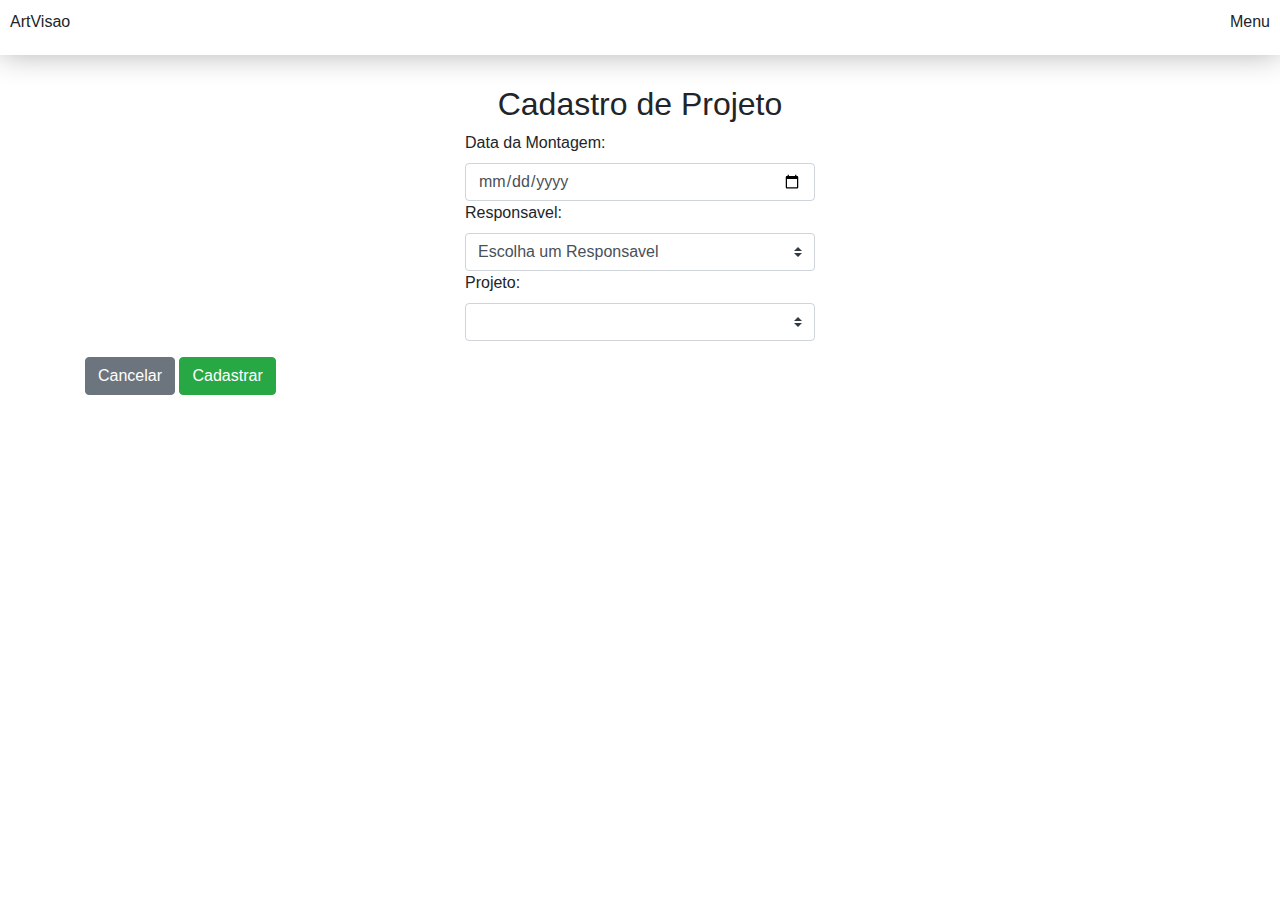
==== cadastro_m.html @ 17d78b80 "Cadastros concluidos" ====
<!DOCTYPE html>
<html lang="pt-br">
<head>
    <meta charset="UTF-8">
    <meta name="viewport" content="width=device-width, initial-scale=1.0">
    <link rel="stylesheet" href="./lib/bootstrap.min.css">
    <link rel="stylesheet" href="./css/base.css">
    <title>Cadastro Projeto</title>
</head>
<body>
    <nav>
        <span>ArtVisao</span>
        <span>Menu</span>
    </nav>
    <main class="container">
        <h2>Cadastro de Projeto</h2> 
        <form id="cadastro" class="form-group">
            <label for="mountingDate">Data da Montagem:</label>
            <input type="date" id="mountingDate" class="form-control">
            <label for="select">Responsavel:</label>
            <select class="custom-select" id="select" name="select">
            </select>
            <label for="selectproj">Projeto:</label>
            <select class="custom-select" aria-label="Default select example" id="selectproj" name="selectproj">
            </select>
        </form>
        <button type="reset" class="btn btn-secondary" id="cancelar">Cancelar</button>
        <button type="submit" class="btn btn-success" id="enviar" form="cadastro">Cadastrar</button>
    </main>

    <div id="alert" class="alert" style="display:none;"></div>


    <script>
        const options = document.getElementById('select');
        options.innerHTML = '<option id="name" style="max-width: 350px;" value="" disabled selected>Escolha um Responsavel</option>';
        fetch('https://artvisao.joaovitordev.com.br/api/user')
        .then((resposta) => resposta.json())
        .then((json) => {
            console.log(json);

            json.forEach(user => {
                let option = document.createElement('option');
                option.value = user.id;
                option.innerHTML = user.name;
                options.append(option);
            });
        });

        const optionsp = document.getElementById('selectproj');
        options.innerHTML = '<option id="description" value="" disabled selected>Escolha um Responsavel</option>';
        fetch('https://artvisao.joaovitordev.com.br/api/project')
        .then((resposta) => resposta.json())
        .then((json) => {
            console.log(json);

            json.forEach(peoject => {
                let option = document.createElement('option');
                option.value = peoject.id;
                option.innerHTML = peoject.description;
                optionsp.append(option);
            });
        });

        const form = document.getElementById('cadastro');
        const alertDiv = document.getElementById('alert');

        form.addEventListener('submit', async function (event) {
            event.preventDefault(); // Impede o envio padrão do formulário

            const mountingDate = document.getElementById('mountingDate').value;
            const userId = document.getElementById('select').value;      
            const projectId = document.getElementById('selectproj').value;
            console.log(JSON.parse(JSON.stringify({mountingDate: mountingDate, userId: userId, projectId: projectId})));
            
            const confirma = await fetch('https://artvisao.joaovitordev.com.br/api/mounting', {
                    method: 'POST',
                    headers: {
                        'Content-Type': 'application/json'
                    },
                    body: JSON.stringify({mountingDate: mountingDate, userId: userId, projectId: projectId})
                })
            .then((cadastro) => {
                if (cadastro.status === 201 || cadastro.status === '201'){
                    console.log('Montagem Cadastrada');
                    alert('Montagem Cadastrado');
                } else if (cadastro.headers.status === 400 || cadastro.headers.status === '400') {
                    console.log('Bad Request');
                    alert('Bad Request');
                } else if (cadastro.headers.status === 404 || cadastro.headers.status === '404') {
                    console.log('Nao tem nada com esse  nome aqui');
                    alert('Nao tem nada com esse  nome aqui');
                } else {
                    console.log('Erro desconhecido');
                    alert('Erro desconhecido');
                }
            });
        });

        document.getElementById('cancelar').addEventListener('click', function () {
            document.getElementById('cadastro').reset();
        });
    </script>



<script src="./lib/jquery-3.7.1.min.js"></script>
<script src="./lib/bootstrap.bundle.min.js"></script>
</body>
</html>
---- css/base.css ----
body {
    height: 100%;
    width: 100%;
    max-width: 100%;
    display: flex;
    flex-direction: column;
}
nav {
    height: 55px;
    width: 100%;
    display: flex;
    flex-direction: row;
    justify-content: space-between;
    padding: 10px;
    box-shadow: 0px 0px 30px 0px rgba(0, 0, 0, 0.3);
}
main {
    margin-top: 30px;
    width: 350px;
    justify-content: center;
    justify-items: center;
}
form {
    width: 350px;
}
option {
    width: 350px;
    white-space: normal;
    text-overflow: ellipsis;
    overflow: hidden;
}
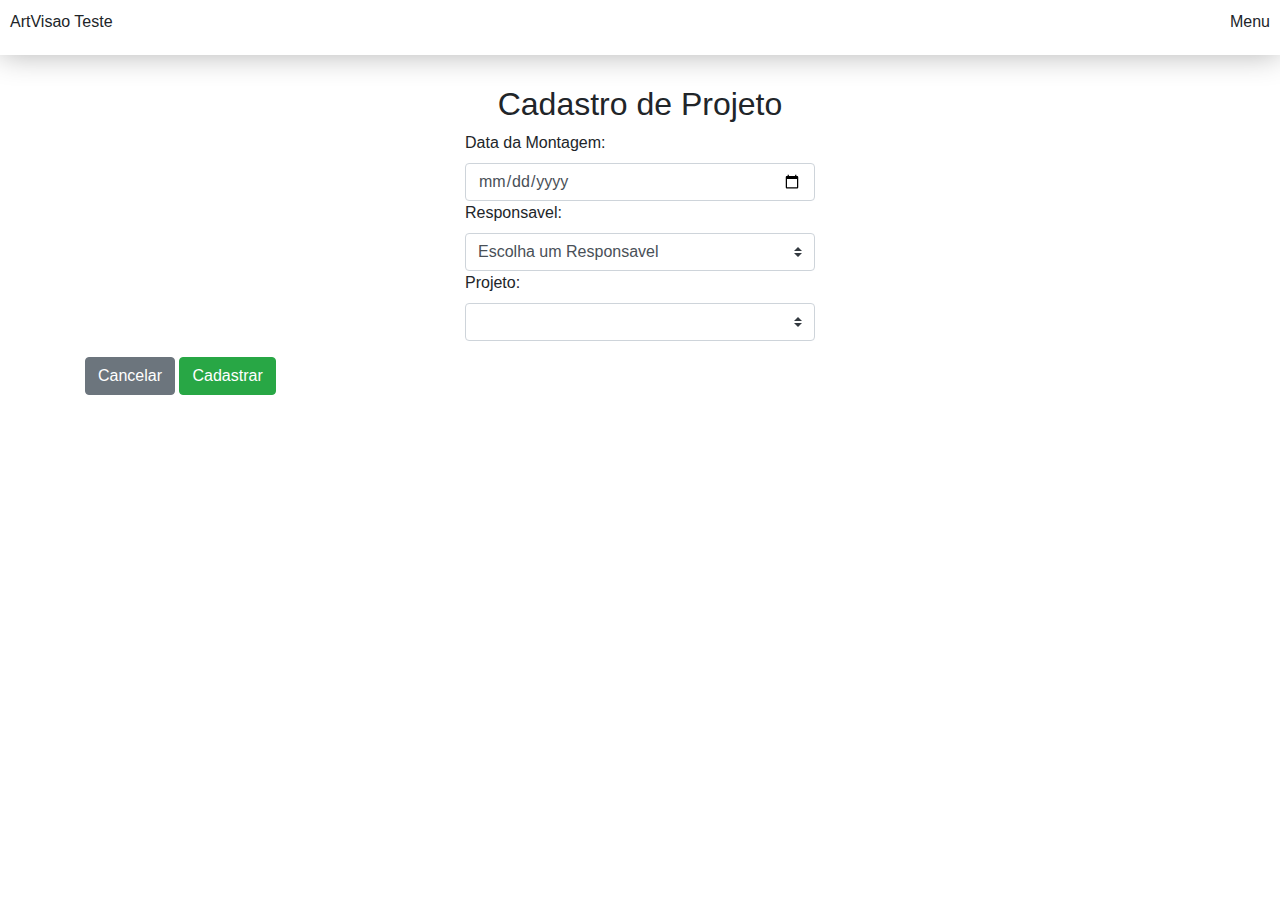
==== commit edc667a7: "Mensagem de teste" ====
--- a/cadastro_m.html
+++ b/cadastro_m.html
@@ -9,7 +9,7 @@
 </head>
 <body>
     <nav>
-        <span>ArtVisao</span>
+        <span>ArtVisao Teste</span>
         <span>Menu</span>
     </nav>
     <main class="container">
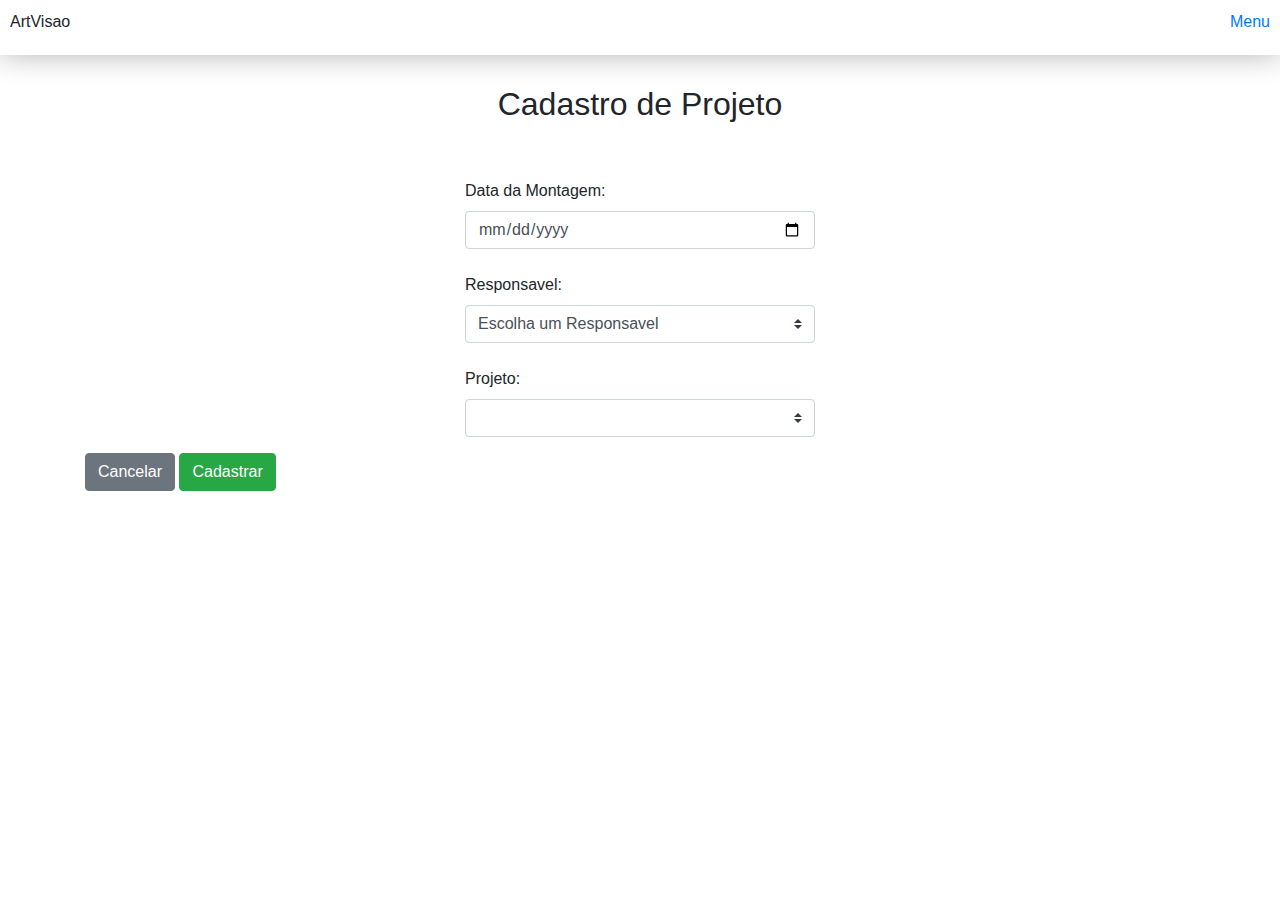
==== commit cb1240d3: "Protótipo de tabela" ====
--- a/cadastro_m.html
+++ b/cadastro_m.html
@@ -9,17 +9,18 @@
 </head>
 <body>
     <nav>
-        <span>ArtVisao Teste</span>
-        <span>Menu</span>
+        <span>ArtVisao</span>   
+        <a href="index.html"> <span>Menu</span> </a>
     </nav>
     <main class="container">
         <h2>Cadastro de Projeto</h2> 
         <form id="cadastro" class="form-group">
+            <br> <br>
             <label for="mountingDate">Data da Montagem:</label>
-            <input type="date" id="mountingDate" class="form-control">
+            <input type="date" id="mountingDate" class="form-control"> <br>
             <label for="select">Responsavel:</label>
-            <select class="custom-select" id="select" name="select">
-            </select>
+            <select class="custom-select" id="select" name="select"> 
+            </select> <br> <br>
             <label for="selectproj">Projeto:</label>
             <select class="custom-select" aria-label="Default select example" id="selectproj" name="selectproj">
             </select>
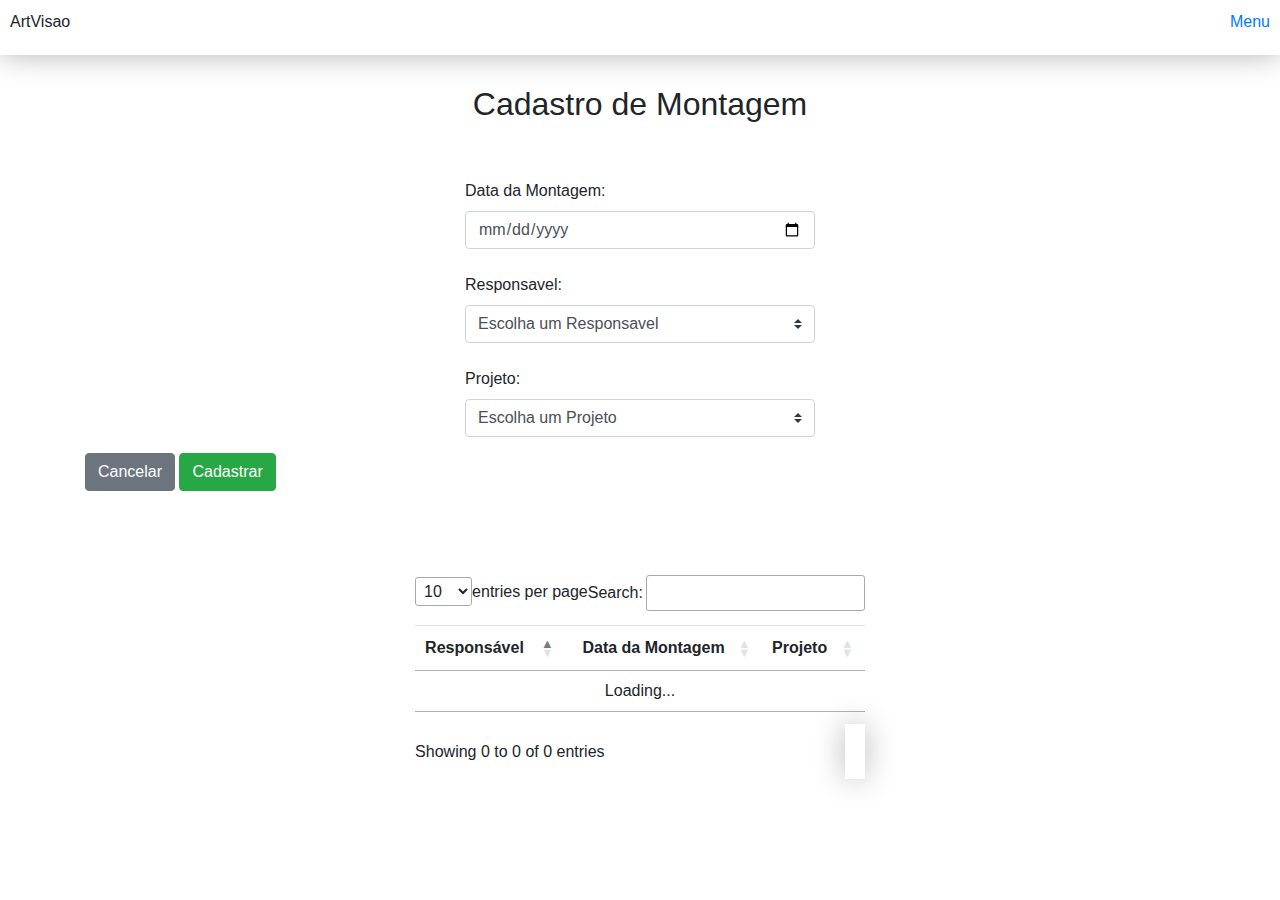
==== commit 6a8b55af: "Telas de pesquisa concluídas. Testes de cadastros funcionais." ====
--- a/cadastro_m.html
+++ b/cadastro_m.html
@@ -5,6 +5,7 @@
     <meta name="viewport" content="width=device-width, initial-scale=1.0">
     <link rel="stylesheet" href="./lib/bootstrap.min.css">
     <link rel="stylesheet" href="./css/base.css">
+    <link rel="stylesheet" href="./lib/dataTable.min.css">
     <title>Cadastro Projeto</title>
 </head>
 <body>
@@ -13,13 +14,13 @@
         <a href="index.html"> <span>Menu</span> </a>
     </nav>
     <main class="container">
-        <h2>Cadastro de Projeto</h2> 
+        <h2>Cadastro de Montagem</h2> 
         <form id="cadastro" class="form-group">
             <br> <br>
             <label for="mountingDate">Data da Montagem:</label>
             <input type="date" id="mountingDate" class="form-control"> <br>
             <label for="select">Responsavel:</label>
-            <select class="custom-select" id="select" name="select"> 
+            <select class="custom-select" id="responsible" name="responsible"> 
             </select> <br> <br>
             <label for="selectproj">Projeto:</label>
             <select class="custom-select" aria-label="Default select example" id="selectproj" name="selectproj">
@@ -27,13 +28,31 @@
         </form>
         <button type="reset" class="btn btn-secondary" id="cancelar">Cancelar</button>
         <button type="submit" class="btn btn-success" id="enviar" form="cadastro">Cadastrar</button>
+        <br> <br> <br> <br>
+        <div>
+            <table id="tabelaMontagem" class="table">
+                <thead>
+                    <tr>
+                        <th>Responsável</th>
+                        <th style="text-align: center;">Data da Montagem</th>
+                        <th><div>Projeto</div></th>
+                    </tr>
+                </thead>
+                <tbody></tbody>
+            </table>
+        </div>
+        <br> <br>
     </main>
 
     <div id="alert" class="alert" style="display:none;"></div>
 
 
+    <script src="./lib/jquery-3.7.1.min.js"></script>
+    <script src="./lib/bootstrap.bundle.min.js"></script>
+    <script src="./lib/dataTable.min.js"></script>
+
     <script>
-        const options = document.getElementById('select');
+        const options = document.getElementById('responsible');
         options.innerHTML = '<option id="name" style="max-width: 350px;" value="" disabled selected>Escolha um Responsavel</option>';
         fetch('https://artvisao.joaovitordev.com.br/api/user')
         .then((resposta) => resposta.json())
@@ -49,16 +68,17 @@
         });
 
         const optionsp = document.getElementById('selectproj');
-        options.innerHTML = '<option id="description" value="" disabled selected>Escolha um Responsavel</option>';
+        optionsp.innerHTML = '<option id="project.name" style="max-width: 350px;" value="" disabled selected>Escolha um Projeto</option>';
         fetch('https://artvisao.joaovitordev.com.br/api/project')
         .then((resposta) => resposta.json())
         .then((json) => {
             console.log(json);
+            console.log("teste");
 
             json.forEach(peoject => {
                 let option = document.createElement('option');
                 option.value = peoject.id;
-                option.innerHTML = peoject.description;
+                option.innerHTML = peoject.name;
                 optionsp.append(option);
             });
         });
@@ -101,11 +121,28 @@
         document.getElementById('cancelar').addEventListener('click', function () {
             document.getElementById('cadastro').reset();
         });
+
+        $(document).ready(function () {
+            $('#tabelaMontagem').DataTable({
+                "processing": true,
+                "serverSide": false,
+                "ajax": {
+                    "url": "https://artvisao.joaovitordev.com.br/api/mounting",
+                    "type": "GET",
+                    "dataSrc": ""
+                },
+                "columns": [
+                    { "data": "user.name" }, 
+                    { "data": "mountingDate" }, 
+                    { "data": "project.name" },
+                ]
+            });
+        });
+
     </script>
 
 
 
-<script src="./lib/jquery-3.7.1.min.js"></script>
-<script src="./lib/bootstrap.bundle.min.js"></script>
+
 </body>
 </html>
--- a/lib/dataTable.min.css
+++ b/lib/dataTable.min.css
@@ -0,0 +1 @@
+:root{--dt-row-selected: 13, 110, 253;--dt-row-selected-text: 255, 255, 255;--dt-row-selected-link: 9, 10, 11;--dt-row-stripe: 0, 0, 0;--dt-row-hover: 0, 0, 0;--dt-column-ordering: 0, 0, 0;--dt-html-background: white}:root.dark{--dt-html-background: rgb(33, 37, 41)}table.dataTable td.dt-control{text-align:center;cursor:pointer}table.dataTable td.dt-control:before{display:inline-block;box-sizing:border-box;content:"";border-top:5px solid transparent;border-left:10px solid rgba(0, 0, 0, 0.5);border-bottom:5px solid transparent;border-right:0px solid transparent}table.dataTable tr.dt-hasChild td.dt-control:before{border-top:10px solid rgba(0, 0, 0, 0.5);border-left:5px solid transparent;border-bottom:0px solid transparent;border-right:5px solid transparent}table.dataTable tfoot:empty{display:none}html.dark table.dataTable td.dt-control:before,:root[data-bs-theme=dark] table.dataTable td.dt-control:before,:root[data-theme=dark] table.dataTable td.dt-control:before{border-left-color:rgba(255, 255, 255, 0.5)}html.dark table.dataTable tr.dt-hasChild td.dt-control:before,:root[data-bs-theme=dark] table.dataTable tr.dt-hasChild td.dt-control:before,:root[data-theme=dark] table.dataTable tr.dt-hasChild td.dt-control:before{border-top-color:rgba(255, 255, 255, 0.5);border-left-color:transparent}div.dt-scroll{width:100%}div.dt-scroll-body thead tr,div.dt-scroll-body tfoot tr{height:0}div.dt-scroll-body thead tr th,div.dt-scroll-body thead tr td,div.dt-scroll-body tfoot tr th,div.dt-scroll-body tfoot tr td{height:0 !important;padding-top:0px !important;padding-bottom:0px !important;border-top-width:0px !important;border-bottom-width:0px !important}div.dt-scroll-body thead tr th div.dt-scroll-sizing,div.dt-scroll-body thead tr td div.dt-scroll-sizing,div.dt-scroll-body tfoot tr th div.dt-scroll-sizing,div.dt-scroll-body tfoot tr td div.dt-scroll-sizing{height:0 !important;overflow:hidden !important}table.dataTable thead>tr>th:active,table.dataTable thead>tr>td:active{outline:none}table.dataTable thead>tr>th.dt-orderable-asc span.dt-column-order:before,table.dataTable thead>tr>th.dt-ordering-asc span.dt-column-order:before,table.dataTable thead>tr>td.dt-orderable-asc span.dt-column-order:before,table.dataTable thead>tr>td.dt-ordering-asc span.dt-column-order:before{position:absolute;display:block;bottom:50%;content:"▲";content:"▲"/""}table.dataTable thead>tr>th.dt-orderable-desc span.dt-column-order:after,table.dataTable thead>tr>th.dt-ordering-desc span.dt-column-order:after,table.dataTable thead>tr>td.dt-orderable-desc span.dt-column-order:after,table.dataTable thead>tr>td.dt-ordering-desc span.dt-column-order:after{position:absolute;display:block;top:50%;content:"▼";content:"▼"/""}table.dataTable thead>tr>th.dt-orderable-asc,table.dataTable thead>tr>th.dt-orderable-desc,table.dataTable thead>tr>th.dt-ordering-asc,table.dataTable thead>tr>th.dt-ordering-desc,table.dataTable thead>tr>td.dt-orderable-asc,table.dataTable thead>tr>td.dt-orderable-desc,table.dataTable thead>tr>td.dt-ordering-asc,table.dataTable thead>tr>td.dt-ordering-desc{position:relative;padding-right:30px}table.dataTable thead>tr>th.dt-orderable-asc span.dt-column-order,table.dataTable thead>tr>th.dt-orderable-desc span.dt-column-order,table.dataTable thead>tr>th.dt-ordering-asc span.dt-column-order,table.dataTable thead>tr>th.dt-ordering-desc span.dt-column-order,table.dataTable thead>tr>td.dt-orderable-asc span.dt-column-order,table.dataTable thead>tr>td.dt-orderable-desc span.dt-column-order,table.dataTable thead>tr>td.dt-ordering-asc span.dt-column-order,table.dataTable thead>tr>td.dt-ordering-desc span.dt-column-order{position:absolute;right:12px;top:0;bottom:0;width:12px}table.dataTable thead>tr>th.dt-orderable-asc span.dt-column-order:before,table.dataTable thead>tr>th.dt-orderable-asc span.dt-column-order:after,table.dataTable thead>tr>th.dt-orderable-desc span.dt-column-order:before,table.dataTable thead>tr>th.dt-orderable-desc span.dt-column-order:after,table.dataTable thead>tr>th.dt-ordering-asc span.dt-column-order:before,table.dataTable thead>tr>th.dt-ordering-asc span.dt-column-order:after,table.dataTable thead>tr>th.dt-ordering-desc span.dt-column-order:before,table.dataTable thead>tr>th.dt-ordering-desc span.dt-column-order:after,table.dataTable thead>tr>td.dt-orderable-asc span.dt-column-order:before,table.dataTable thead>tr>td.dt-orderable-asc span.dt-column-order:after,table.dataTable thead>tr>td.dt-orderable-desc span.dt-column-order:before,table.dataTable thead>tr>td.dt-orderable-desc span.dt-column-order:after,table.dataTable thead>tr>td.dt-ordering-asc span.dt-column-order:before,table.dataTable thead>tr>td.dt-ordering-asc span.dt-column-order:after,table.dataTable thead>tr>td.dt-ordering-desc span.dt-column-order:before,table.dataTable thead>tr>td.dt-ordering-desc span.dt-column-order:after{left:0;opacity:.125;line-height:9px;font-size:.8em}table.dataTable thead>tr>th.dt-orderable-asc,table.dataTable thead>tr>th.dt-orderable-desc,table.dataTable thead>tr>td.dt-orderable-asc,table.dataTable thead>tr>td.dt-orderable-desc{cursor:pointer}table.dataTable thead>tr>th.dt-orderable-asc:hover,table.dataTable thead>tr>th.dt-orderable-desc:hover,table.dataTable thead>tr>td.dt-orderable-asc:hover,table.dataTable thead>tr>td.dt-orderable-desc:hover{outline:2px solid rgba(0, 0, 0, 0.05);outline-offset:-2px}table.dataTable thead>tr>th.dt-ordering-asc span.dt-column-order:before,table.dataTable thead>tr>th.dt-ordering-desc span.dt-column-order:after,table.dataTable thead>tr>td.dt-ordering-asc span.dt-column-order:before,table.dataTable thead>tr>td.dt-ordering-desc span.dt-column-order:after{opacity:.6}table.dataTable thead>tr>th.sorting_desc_disabled span.dt-column-order:after,table.dataTable thead>tr>th.sorting_asc_disabled span.dt-column-order:before,table.dataTable thead>tr>td.sorting_desc_disabled span.dt-column-order:after,table.dataTable thead>tr>td.sorting_asc_disabled span.dt-column-order:before{display:none}table.dataTable thead>tr>th:active,table.dataTable thead>tr>td:active{outline:none}div.dt-scroll-body>table.dataTable>thead>tr>th,div.dt-scroll-body>table.dataTable>thead>tr>td{overflow:hidden}:root.dark table.dataTable thead>tr>th.dt-orderable-asc:hover,:root.dark table.dataTable thead>tr>th.dt-orderable-desc:hover,:root.dark table.dataTable thead>tr>td.dt-orderable-asc:hover,:root.dark table.dataTable thead>tr>td.dt-orderable-desc:hover,:root[data-bs-theme=dark] table.dataTable thead>tr>th.dt-orderable-asc:hover,:root[data-bs-theme=dark] table.dataTable thead>tr>th.dt-orderable-desc:hover,:root[data-bs-theme=dark] table.dataTable thead>tr>td.dt-orderable-asc:hover,:root[data-bs-theme=dark] table.dataTable thead>tr>td.dt-orderable-desc:hover{outline:2px solid rgba(255, 255, 255, 0.05)}div.dt-processing{position:absolute;top:50%;left:50%;width:200px;margin-left:-100px;margin-top:-22px;text-align:center;padding:2px;z-index:10}div.dt-processing>div:last-child{position:relative;width:80px;height:15px;margin:1em auto}div.dt-processing>div:last-child>div{position:absolute;top:0;width:13px;height:13px;border-radius:50%;background:rgb(13, 110, 253);background:rgb(var(--dt-row-selected));animation-timing-function:cubic-bezier(0, 1, 1, 0)}div.dt-processing>div:last-child>div:nth-child(1){left:8px;animation:datatables-loader-1 .6s infinite}div.dt-processing>div:last-child>div:nth-child(2){left:8px;animation:datatables-loader-2 .6s infinite}div.dt-processing>div:last-child>div:nth-child(3){left:32px;animation:datatables-loader-2 .6s infinite}div.dt-processing>div:last-child>div:nth-child(4){left:56px;animation:datatables-loader-3 .6s infinite}@keyframes datatables-loader-1{0%{transform:scale(0)}100%{transform:scale(1)}}@keyframes datatables-loader-3{0%{transform:scale(1)}100%{transform:scale(0)}}@keyframes datatables-loader-2{0%{transform:translate(0, 0)}100%{transform:translate(24px, 0)}}table.dataTable.nowrap th,table.dataTable.nowrap td{white-space:nowrap}table.dataTable th,table.dataTable td{box-sizing:border-box}table.dataTable th.dt-type-numeric,table.dataTable th.dt-type-date,table.dataTable td.dt-type-numeric,table.dataTable td.dt-type-date{text-align:right}table.dataTable th.dt-left,table.dataTable td.dt-left{text-align:left}table.dataTable th.dt-center,table.dataTable td.dt-center{text-align:center}table.dataTable th.dt-right,table.dataTable td.dt-right{text-align:right}table.dataTable th.dt-justify,table.dataTable td.dt-justify{text-align:justify}table.dataTable th.dt-nowrap,table.dataTable td.dt-nowrap{white-space:nowrap}table.dataTable th.dt-empty,table.dataTable td.dt-empty{text-align:center;vertical-align:top}table.dataTable thead th,table.dataTable thead td,table.dataTable tfoot th,table.dataTable tfoot td{text-align:left}table.dataTable thead th.dt-head-left,table.dataTable thead td.dt-head-left,table.dataTable tfoot th.dt-head-left,table.dataTable tfoot td.dt-head-left{text-align:left}table.dataTable thead th.dt-head-center,table.dataTable thead td.dt-head-center,table.dataTable tfoot th.dt-head-center,table.dataTable tfoot td.dt-head-center{text-align:center}table.dataTable thead th.dt-head-right,table.dataTable thead td.dt-head-right,table.dataTable tfoot th.dt-head-right,table.dataTable tfoot td.dt-head-right{text-align:right}table.dataTable thead th.dt-head-justify,table.dataTable thead td.dt-head-justify,table.dataTable tfoot th.dt-head-justify,table.dataTable tfoot td.dt-head-justify{text-align:justify}table.dataTable thead th.dt-head-nowrap,table.dataTable thead td.dt-head-nowrap,table.dataTable tfoot th.dt-head-nowrap,table.dataTable tfoot td.dt-head-nowrap{white-space:nowrap}table.dataTable tbody th.dt-body-left,table.dataTable tbody td.dt-body-left{text-align:left}table.dataTable tbody th.dt-body-center,table.dataTable tbody td.dt-body-center{text-align:center}table.dataTable tbody th.dt-body-right,table.dataTable tbody td.dt-body-right{text-align:right}table.dataTable tbody th.dt-body-justify,table.dataTable tbody td.dt-body-justify{text-align:justify}table.dataTable tbody th.dt-body-nowrap,table.dataTable tbody td.dt-body-nowrap{white-space:nowrap}:root{--dt-row-hover-alpha: 0.035;--dt-row-stripe-alpha: 0.023;--dt-column-ordering-alpha: 0.019;--dt-row-selected-stripe-alpha: 0.923;--dt-row-selected-column-ordering-alpha: 0.919}table.dataTable{width:100%;margin:0 auto;border-spacing:0}table.dataTable thead th,table.dataTable tfoot th{font-weight:bold}table.dataTable>thead>tr>th,table.dataTable>thead>tr>td{padding:10px;border-bottom:1px solid rgba(0, 0, 0, 0.3)}table.dataTable>thead>tr>th:active,table.dataTable>thead>tr>td:active{outline:none}table.dataTable>tfoot>tr>th,table.dataTable>tfoot>tr>td{border-top:1px solid rgba(0, 0, 0, 0.3);padding:10px 10px 6px 10px}table.dataTable>tbody>tr{background-color:transparent}table.dataTable>tbody>tr:first-child>*{border-top:none}table.dataTable>tbody>tr:last-child>*{border-bottom:none}table.dataTable>tbody>tr.selected>*{box-shadow:inset 0 0 0 9999px rgba(13, 110, 253, 0.9);box-shadow:inset 0 0 0 9999px rgba(var(--dt-row-selected), 0.9);color:rgb(255, 255, 255);color:rgb(var(--dt-row-selected-text))}table.dataTable>tbody>tr.selected a{color:rgb(9, 10, 11);color:rgb(var(--dt-row-selected-link))}table.dataTable>tbody>tr>th,table.dataTable>tbody>tr>td{padding:8px 10px}table.dataTable.row-border>tbody>tr>*,table.dataTable.display>tbody>tr>*{border-top:1px solid rgba(0, 0, 0, 0.15)}table.dataTable.row-border>tbody>tr:first-child>*,table.dataTable.display>tbody>tr:first-child>*{border-top:none}table.dataTable.row-border>tbody>tr.selected+tr.selected>td,table.dataTable.display>tbody>tr.selected+tr.selected>td{border-top-color:rgba(13, 110, 253, 0.65);border-top-color:rgba(var(--dt-row-selected), 0.65)}table.dataTable.cell-border>tbody>tr>*{border-top:1px solid rgba(0, 0, 0, 0.15);border-right:1px solid rgba(0, 0, 0, 0.15)}table.dataTable.cell-border>tbody>tr>*:first-child{border-left:1px solid rgba(0, 0, 0, 0.15)}table.dataTable.cell-border>tbody>tr:first-child>*{border-top:1px solid rgba(0, 0, 0, 0.3)}table.dataTable.stripe>tbody>tr:nth-child(odd)>*,table.dataTable.display>tbody>tr:nth-child(odd)>*{box-shadow:inset 0 0 0 9999px rgba(0, 0, 0, 0.023);box-shadow:inset 0 0 0 9999px rgba(var(--dt-row-stripe), var(--dt-row-stripe-alpha))}table.dataTable.stripe>tbody>tr:nth-child(odd).selected>*,table.dataTable.display>tbody>tr:nth-child(odd).selected>*{box-shadow:inset 0 0 0 9999px rgba(13, 110, 253, 0.923);box-shadow:inset 0 0 0 9999px rgba(var(--dt-row-selected), var(--dt-row-selected-stripe-alpha))}table.dataTable.hover>tbody>tr:hover>*,table.dataTable.display>tbody>tr:hover>*{box-shadow:inset 0 0 0 9999px rgba(0, 0, 0, 0.035);box-shadow:inset 0 0 0 9999px rgba(var(--dt-row-hover), var(--dt-row-hover-alpha))}table.dataTable.hover>tbody>tr.selected:hover>*,table.dataTable.display>tbody>tr.selected:hover>*{box-shadow:inset 0 0 0 9999px #0d6efd !important;box-shadow:inset 0 0 0 9999px rgba(var(--dt-row-selected), 1) !important}table.dataTable.order-column>tbody tr>.sorting_1,table.dataTable.order-column>tbody tr>.sorting_2,table.dataTable.order-column>tbody tr>.sorting_3,table.dataTable.display>tbody tr>.sorting_1,table.dataTable.display>tbody tr>.sorting_2,table.dataTable.display>tbody tr>.sorting_3{box-shadow:inset 0 0 0 9999px rgba(0, 0, 0, 0.019);box-shadow:inset 0 0 0 9999px rgba(var(--dt-column-ordering), var(--dt-column-ordering-alpha))}table.dataTable.order-column>tbody tr.selected>.sorting_1,table.dataTable.order-column>tbody tr.selected>.sorting_2,table.dataTable.order-column>tbody tr.selected>.sorting_3,table.dataTable.display>tbody tr.selected>.sorting_1,table.dataTable.display>tbody tr.selected>.sorting_2,table.dataTable.display>tbody tr.selected>.sorting_3{box-shadow:inset 0 0 0 9999px rgba(13, 110, 253, 0.919);box-shadow:inset 0 0 0 9999px rgba(var(--dt-row-selected), var(--dt-row-selected-column-ordering-alpha))}table.dataTable.display>tbody>tr:nth-child(odd)>.sorting_1,table.dataTable.order-column.stripe>tbody>tr:nth-child(odd)>.sorting_1{box-shadow:inset 0 0 0 9999px rgba(0, 0, 0, 0.054);box-shadow:inset 0 0 0 9999px rgba(var(--dt-column-ordering), calc(var(--dt-row-stripe-alpha) + var(--dt-column-ordering-alpha)))}table.dataTable.display>tbody>tr:nth-child(odd)>.sorting_2,table.dataTable.order-column.stripe>tbody>tr:nth-child(odd)>.sorting_2{box-shadow:inset 0 0 0 9999px rgba(0, 0, 0, 0.047);box-shadow:inset 0 0 0 9999px rgba(var(--dt-column-ordering), calc(var(--dt-row-stripe-alpha) + var(--dt-column-ordering-alpha) - 0.007))}table.dataTable.display>tbody>tr:nth-child(odd)>.sorting_3,table.dataTable.order-column.stripe>tbody>tr:nth-child(odd)>.sorting_3{box-shadow:inset 0 0 0 9999px rgba(0, 0, 0, 0.039);box-shadow:inset 0 0 0 9999px rgba(var(--dt-column-ordering), calc(var(--dt-row-stripe-alpha) + var(--dt-column-ordering-alpha) - 0.015))}table.dataTable.display>tbody>tr:nth-child(odd).selected>.sorting_1,table.dataTable.order-column.stripe>tbody>tr:nth-child(odd).selected>.sorting_1{box-shadow:inset 0 0 0 9999px rgba(13, 110, 253, 0.954);box-shadow:inset 0 0 0 9999px rgba(var(--dt-row-selected), calc(var(--dt-row-selected-stripe-alpha) + var(--dt-column-ordering-alpha)))}table.dataTable.display>tbody>tr:nth-child(odd).selected>.sorting_2,table.dataTable.order-column.stripe>tbody>tr:nth-child(odd).selected>.sorting_2{box-shadow:inset 0 0 0 9999px rgba(13, 110, 253, 0.947);box-shadow:inset 0 0 0 9999px rgba(var(--dt-row-selected), calc(var(--dt-row-selected-stripe-alpha) + var(--dt-column-ordering-alpha) - 0.007))}table.dataTable.display>tbody>tr:nth-child(odd).selected>.sorting_3,table.dataTable.order-column.stripe>tbody>tr:nth-child(odd).selected>.sorting_3{box-shadow:inset 0 0 0 9999px rgba(13, 110, 253, 0.939);box-shadow:inset 0 0 0 9999px rgba(var(--dt-row-selected), calc(var(--dt-row-selected-stripe-alpha) + var(--dt-column-ordering-alpha) - 0.015))}table.dataTable.display tbody tr:hover>.sorting_1,table.dataTable.order-column.hover tbody tr:hover>.sorting_1{box-shadow:inset 0 0 0 9999px rgba(0, 0, 0, 0.082);box-shadow:inset 0 0 0 9999px rgba(var(--dt-row-hover), calc(var(--dt-row-stripe-alpha) + var(--dt-column-ordering-alpha) + var(--dt-row-hover-alpha)))}table.dataTable.display tbody tr:hover>.sorting_2,table.dataTable.order-column.hover tbody tr:hover>.sorting_2{box-shadow:inset 0 0 0 9999px rgba(0, 0, 0, 0.074);box-shadow:inset 0 0 0 9999px rgba(var(--dt-row-hover), calc(var(--dt-row-stripe-alpha) + var(--dt-column-ordering-alpha) + var(--dt-row-hover-alpha) - 0.007))}table.dataTable.display tbody tr:hover>.sorting_3,table.dataTable.order-column.hover tbody tr:hover>.sorting_3{box-shadow:inset 0 0 0 9999px rgba(0, 0, 0, 0.062);box-shadow:inset 0 0 0 9999px rgba(var(--dt-row-hover), calc(var(--dt-row-stripe-alpha) + var(--dt-column-ordering-alpha) + var(--dt-row-hover-alpha) - 0.015))}table.dataTable.display tbody tr:hover.selected>.sorting_1,table.dataTable.order-column.hover tbody tr:hover.selected>.sorting_1{box-shadow:inset 0 0 0 9999px rgba(13, 110, 253, 0.982);box-shadow:inset 0 0 0 9999px rgba(var(--dt-row-selected), calc(var(--dt-row-selected-stripe-alpha) + var(--dt-column-ordering-alpha)))}table.dataTable.display tbody tr:hover.selected>.sorting_2,table.dataTable.order-column.hover tbody tr:hover.selected>.sorting_2{box-shadow:inset 0 0 0 9999px rgba(13, 110, 253, 0.974);box-shadow:inset 0 0 0 9999px rgba(var(--dt-row-selected), calc(var(--dt-row-selected-stripe-alpha) + var(--dt-column-ordering-alpha) + var(--dt-row-hover-alpha) - 0.007))}table.dataTable.display tbody tr:hover.selected>.sorting_3,table.dataTable.order-column.hover tbody tr:hover.selected>.sorting_3{box-shadow:inset 0 0 0 9999px rgba(13, 110, 253, 0.962);box-shadow:inset 0 0 0 9999px rgba(var(--dt-row-selected), calc(var(--dt-row-selected-stripe-alpha) + var(--dt-column-ordering-alpha) + var(--dt-row-hover-alpha) - 0.015))}table.dataTable.compact thead th,table.dataTable.compact thead td,table.dataTable.compact tfoot th,table.dataTable.compact tfoot td,table.dataTable.compact tbody th,table.dataTable.compact tbody td{padding:4px}div.dt-container div.dt-layout-row{display:flex;justify-content:space-between;align-items:center;width:100%;margin:.75em 0}div.dt-container div.dt-layout-row div.dt-layout-cell{display:flex;justify-content:space-between;align-items:center}div.dt-container div.dt-layout-row div.dt-layout-cell.dt-layout-start{justify-content:flex-start;margin-right:auto}div.dt-container div.dt-layout-row div.dt-layout-cell.dt-layout-end{justify-content:flex-end;margin-left:auto}div.dt-container div.dt-layout-row div.dt-layout-cell:empty{display:none}@media screen and (max-width: 767px){div.dt-container div.dt-layout-row:not(.dt-layout-table){display:block}div.dt-container div.dt-layout-row:not(.dt-layout-table) div.dt-layout-cell{display:block;text-align:center}div.dt-container div.dt-layout-row:not(.dt-layout-table) div.dt-layout-cell>*{margin:.5em 0}div.dt-container div.dt-layout-row:not(.dt-layout-table) div.dt-layout-cell.dt-layout-start{margin-right:0}div.dt-container div.dt-layout-row:not(.dt-layout-table) div.dt-layout-cell.dt-layout-end{margin-left:0}}div.dt-container div.dt-layout-start>*:not(:last-child){margin-right:1em}div.dt-container div.dt-layout-end>*:not(:first-child){margin-left:1em}div.dt-container div.dt-layout-full{width:100%}div.dt-container div.dt-layout-full>*:only-child{margin-left:auto;margin-right:auto}div.dt-container div.dt-layout-table>div{display:block !important}@media screen and (max-width: 767px){div.dt-container div.dt-layout-start>*:not(:last-child){margin-right:0}div.dt-container div.dt-layout-end>*:not(:first-child){margin-left:0}}div.dt-container{position:relative;clear:both}div.dt-container .dt-search input{border:1px solid #aaa;border-radius:3px;padding:5px;background-color:transparent;color:inherit;margin-left:3px}div.dt-container .dt-input{border:1px solid #aaa;border-radius:3px;padding:5px;background-color:transparent;color:inherit}div.dt-container select.dt-input{padding:4px}div.dt-container .dt-paging .dt-paging-button{box-sizing:border-box;display:inline-block;min-width:1.5em;padding:.5em 1em;margin-left:2px;text-align:center;text-decoration:none !important;cursor:pointer;color:inherit !important;border:1px solid transparent;border-radius:2px;background:transparent}div.dt-container .dt-paging .dt-paging-button.current,div.dt-container .dt-paging .dt-paging-button.current:hover{color:inherit !important;border:1px solid rgba(0, 0, 0, 0.3);background-color:rgba(0, 0, 0, 0.05);background:-webkit-gradient(linear, left top, left bottom, color-stop(0%, rgba(230, 230, 230, 0.05)), color-stop(100%, rgba(0, 0, 0, 0.05)));background:-webkit-linear-gradient(top, rgba(230, 230, 230, 0.05) 0%, rgba(0, 0, 0, 0.05) 100%);background:-moz-linear-gradient(top, rgba(230, 230, 230, 0.05) 0%, rgba(0, 0, 0, 0.05) 100%);background:-ms-linear-gradient(top, rgba(230, 230, 230, 0.05) 0%, rgba(0, 0, 0, 0.05) 100%);background:-o-linear-gradient(top, rgba(230, 230, 230, 0.05) 0%, rgba(0, 0, 0, 0.05) 100%);background:linear-gradient(to bottom, rgba(230, 230, 230, 0.05) 0%, rgba(0, 0, 0, 0.05) 100%)}div.dt-container .dt-paging .dt-paging-button.disabled,div.dt-container .dt-paging .dt-paging-button.disabled:hover,div.dt-container .dt-paging .dt-paging-button.disabled:active{cursor:default;color:rgba(0, 0, 0, 0.5) !important;border:1px solid transparent;background:transparent;box-shadow:none}div.dt-container .dt-paging .dt-paging-button:hover{color:white !important;border:1px solid #111;background-color:#111;background:-webkit-gradient(linear, left top, left bottom, color-stop(0%, #585858), color-stop(100%, #111));background:-webkit-linear-gradient(top, #585858 0%, #111 100%);background:-moz-linear-gradient(top, #585858 0%, #111 100%);background:-ms-linear-gradient(top, #585858 0%, #111 100%);background:-o-linear-gradient(top, #585858 0%, #111 100%);background:linear-gradient(to bottom, #585858 0%, #111 100%)}div.dt-container .dt-paging .dt-paging-button:active{outline:none;background-color:#0c0c0c;background:-webkit-gradient(linear, left top, left bottom, color-stop(0%, #2b2b2b), color-stop(100%, #0c0c0c));background:-webkit-linear-gradient(top, #2b2b2b 0%, #0c0c0c 100%);background:-moz-linear-gradient(top, #2b2b2b 0%, #0c0c0c 100%);background:-ms-linear-gradient(top, #2b2b2b 0%, #0c0c0c 100%);background:-o-linear-gradient(top, #2b2b2b 0%, #0c0c0c 100%);background:linear-gradient(to bottom, #2b2b2b 0%, #0c0c0c 100%);box-shadow:inset 0 0 3px #111}div.dt-container .dt-paging .ellipsis{padding:0 1em}div.dt-container .dt-length,div.dt-container .dt-search,div.dt-container .dt-info,div.dt-container .dt-processing,div.dt-container .dt-paging{color:inherit}div.dt-container .dataTables_scroll{clear:both}div.dt-container .dataTables_scroll div.dt-scroll-body{-webkit-overflow-scrolling:touch}div.dt-container .dataTables_scroll div.dt-scroll-body>table>thead>tr>th,div.dt-container .dataTables_scroll div.dt-scroll-body>table>thead>tr>td,div.dt-container .dataTables_scroll div.dt-scroll-body>table>tbody>tr>th,div.dt-container .dataTables_scroll div.dt-scroll-body>table>tbody>tr>td{vertical-align:middle}div.dt-container .dataTables_scroll div.dt-scroll-body>table>thead>tr>th>div.dataTables_sizing,div.dt-container .dataTables_scroll div.dt-scroll-body>table>thead>tr>td>div.dataTables_sizing,div.dt-container .dataTables_scroll div.dt-scroll-body>table>tbody>tr>th>div.dataTables_sizing,div.dt-container .dataTables_scroll div.dt-scroll-body>table>tbody>tr>td>div.dataTables_sizing{height:0;overflow:hidden;margin:0 !important;padding:0 !important}div.dt-container.dt-empty-footer tbody>tr:last-child>*{border-bottom:1px solid rgba(0, 0, 0, 0.3)}div.dt-container.dt-empty-footer .dt-scroll-body{border-bottom:1px solid rgba(0, 0, 0, 0.3)}div.dt-container.dt-empty-footer .dt-scroll-body tbody>tr:last-child>*{border-bottom:none}html.dark{--dt-row-hover: 255, 255, 255;--dt-row-stripe: 255, 255, 255;--dt-column-ordering: 255, 255, 255}html.dark table.dataTable>thead>tr>th,html.dark table.dataTable>thead>tr>td{border-bottom:1px solid rgb(89, 91, 94)}html.dark table.dataTable>thead>tr>th:active,html.dark table.dataTable>thead>tr>td:active{outline:none}html.dark table.dataTable>tfoot>tr>th,html.dark table.dataTable>tfoot>tr>td{border-top:1px solid rgb(89, 91, 94)}html.dark table.dataTable.row-border>tbody>tr>*,html.dark table.dataTable.display>tbody>tr>*{border-top:1px solid rgb(64, 67, 70)}html.dark table.dataTable.row-border>tbody>tr:first-child>*,html.dark table.dataTable.display>tbody>tr:first-child>*{border-top:none}html.dark table.dataTable.row-border>tbody>tr.selected+tr.selected>td,html.dark table.dataTable.display>tbody>tr.selected+tr.selected>td{border-top-color:rgba(13, 110, 253, 0.65);border-top-color:rgba(var(--dt-row-selected), 0.65)}html.dark table.dataTable.cell-border>tbody>tr>th,html.dark table.dataTable.cell-border>tbody>tr>td{border-top:1px solid rgb(64, 67, 70);border-right:1px solid rgb(64, 67, 70)}html.dark table.dataTable.cell-border>tbody>tr>th:first-child,html.dark table.dataTable.cell-border>tbody>tr>td:first-child{border-left:1px solid rgb(64, 67, 70)}html.dark .dt-container.dt-empty-footer table.dataTable{border-bottom:1px solid rgb(89, 91, 94)}html.dark .dt-container .dt-search input,html.dark .dt-container .dt-length select{border:1px solid rgba(255, 255, 255, 0.2);background-color:var(--dt-html-background)}html.dark .dt-container .dt-paging .dt-paging-button.current,html.dark .dt-container .dt-paging .dt-paging-button.current:hover{border:1px solid rgb(89, 91, 94);background:rgba(255, 255, 255, 0.15)}html.dark .dt-container .dt-paging .dt-paging-button.disabled,html.dark .dt-container .dt-paging .dt-paging-button.disabled:hover,html.dark .dt-container .dt-paging .dt-paging-button.disabled:active{color:#666 !important}html.dark .dt-container .dt-paging .dt-paging-button:hover{border:1px solid rgb(53, 53, 53);background:rgb(53, 53, 53)}html.dark .dt-container .dt-paging .dt-paging-button:active{background:#3a3a3a}*[dir=rtl] table.dataTable thead th,*[dir=rtl] table.dataTable thead td,*[dir=rtl] table.dataTable tfoot th,*[dir=rtl] table.dataTable tfoot td{text-align:right}*[dir=rtl] table.dataTable th.dt-type-numeric,*[dir=rtl] table.dataTable th.dt-type-date,*[dir=rtl] table.dataTable td.dt-type-numeric,*[dir=rtl] table.dataTable td.dt-type-date{text-align:left}*[dir=rtl] div.dt-container div.dt-layout-cell.dt-start{text-align:right}*[dir=rtl] div.dt-container div.dt-layout-cell.dt-end{text-align:left}*[dir=rtl] div.dt-container div.dt-search input{margin:0 3px 0 0}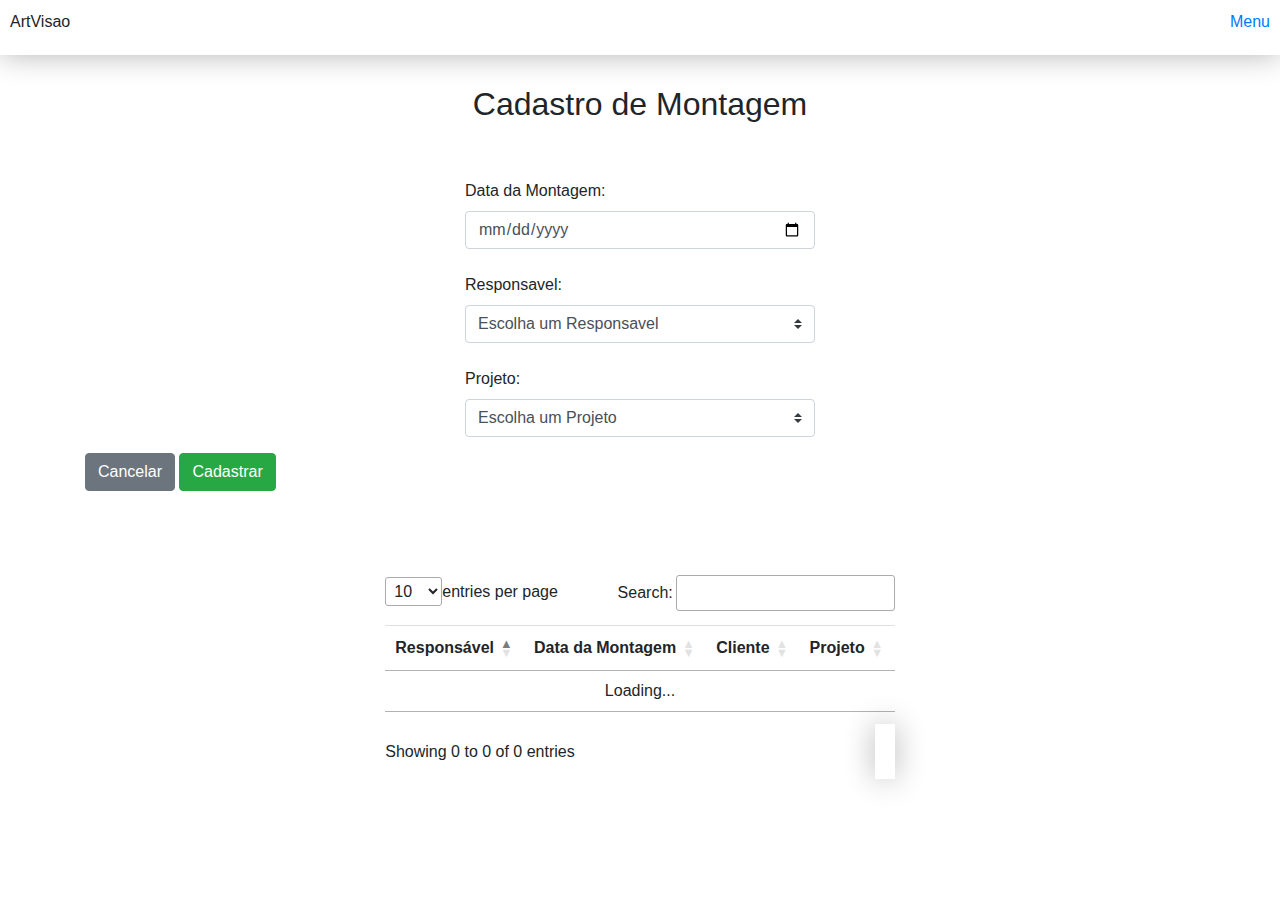
==== commit e2f70c08: "correção e incremento em tabelas" ====
--- a/cadastro_m.html
+++ b/cadastro_m.html
@@ -35,7 +35,8 @@
                     <tr>
                         <th>Responsável</th>
                         <th style="text-align: center;">Data da Montagem</th>
-                        <th><div>Projeto</div></th>
+                        <th><div>Cliente</div></th>
+                        <th>Projeto</th>
                     </tr>
                 </thead>
                 <tbody></tbody>
@@ -75,10 +76,10 @@
             console.log(json);
             console.log("teste");
 
-            json.forEach(peoject => {
+            json.forEach(project => {
                 let option = document.createElement('option');
-                option.value = peoject.id;
-                option.innerHTML = peoject.name;
+                option.value = project.id;
+                option.innerHTML = project.description;
                 optionsp.append(option);
             });
         });
@@ -135,6 +136,7 @@
                     { "data": "user.name" }, 
                     { "data": "mountingDate" }, 
                     { "data": "project.name" },
+                    { "data": "project.description" },
                 ]
             });
         });
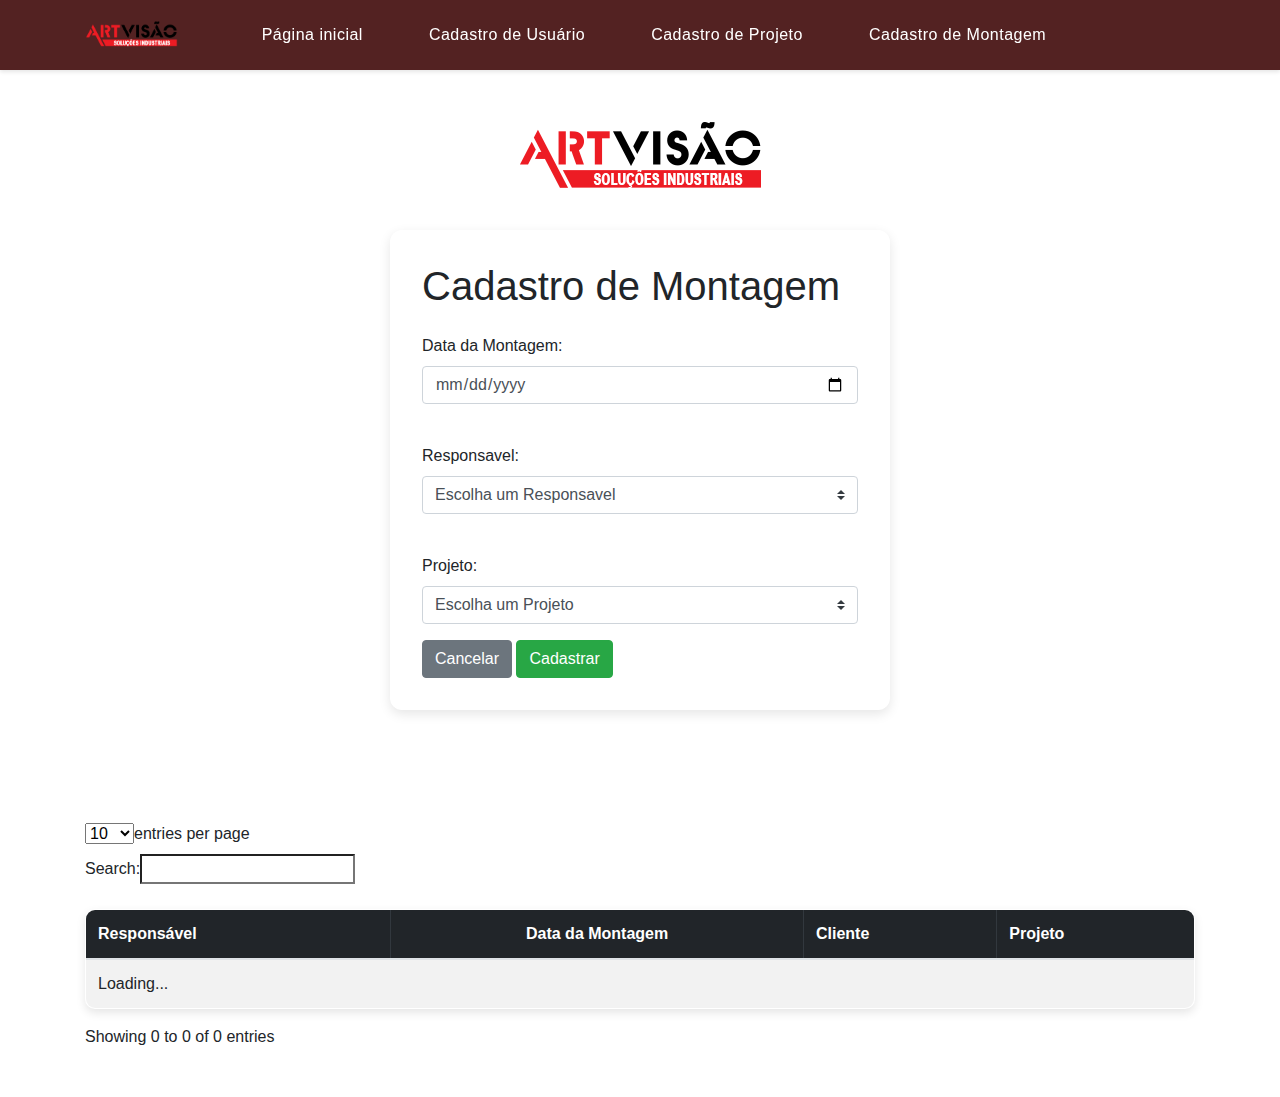
==== commit 86d16556: "Atualizacoes do Luis e do Gabriel" ====
--- a/cadastro_m.html
+++ b/cadastro_m.html
@@ -4,34 +4,51 @@
     <meta charset="UTF-8">
     <meta name="viewport" content="width=device-width, initial-scale=1.0">
     <link rel="stylesheet" href="./lib/bootstrap.min.css">
-    <link rel="stylesheet" href="./css/base.css">
-    <link rel="stylesheet" href="./lib/dataTable.min.css">
+    <link rel="stylesheet" href="./css/style.css">
     <title>Cadastro Projeto</title>
 </head>
 <body>
-    <nav>
-        <span>ArtVisao</span>   
-        <a href="index.html"> <span>Menu</span> </a>
+    <nav class="navbar navbar-expand-lg fixed-top">
+        <div class="container">
+            <a class="navbar-brand" href="#">
+                <img src="img/logo3.png" alt="Logo Art Visão SI">
+            </a>
+            <button class="navbar-toggler" type="button" data-bs-toggle="collapse" data-bs-target="#navbarNav" aria-controls="navbarNav" aria-expanded="false" aria-label="Toggle navigation">
+                <span class="navbar-toggler-icon"></span>
+            </button>
+            <div class="collapse navbar-collapse" id="navbarNav">
+                <ul class="navbar-nav ms-auto">
+                    <li class="nav-item"><a class="nav-link" href="index.html">Página inicial</a></li>
+                    <li class="nav-item"><a class="nav-link" href="cadastro_u.html">Cadastro de Usuário</a></li>
+                    <li class="nav-item"><a class="nav-link" href="cadastro_p.html">Cadastro de Projeto</a></li>
+                    <li class="nav-item"><a class="nav-link" href="cadastro_m.html">Cadastro de Montagem</a></li>
+                </ul>
+            </div>
+        </div>
     </nav>
     <main class="container">
-        <h2>Cadastro de Montagem</h2> 
+        <div class="container text-center mt-5">
+            <h1>  <img src="img/logo3.png" alt="Logo Art Visão SI"></h1> 
+        </div>
         <form id="cadastro" class="form-group">
-            <br> <br>
+            <h1 class="form-title">Cadastro de Montagem</h1> 
             <label for="mountingDate">Data da Montagem:</label>
             <input type="date" id="mountingDate" class="form-control"> <br>
             <label for="select">Responsavel:</label>
-            <select class="custom-select" id="responsible" name="responsible"> 
+            <select class="custom-select" id="select" name="select"> 
             </select> <br> <br>
             <label for="selectproj">Projeto:</label>
             <select class="custom-select" aria-label="Default select example" id="selectproj" name="selectproj">
-            </select>
+            </select>   
+            <form class="form-buttons"> 
+                <button type="reset" class="btn btn-secondary" id="cancelar">Cancelar</button>
+                <button type="submit" class="btn btn-success" id="enviar" form="cadastro">Cadastrar</button>
+            </form>
         </form>
-        <button type="reset" class="btn btn-secondary" id="cancelar">Cancelar</button>
-        <button type="submit" class="btn btn-success" id="enviar" form="cadastro">Cadastrar</button>
         <br> <br> <br> <br>
         <div>
-            <table id="tabelaMontagem" class="table">
-                <thead>
+            <table id="tabelaMontagem" class="table table-striped table-bordered">
+                <thead class="table-dark">
                     <tr>
                         <th>Responsável</th>
                         <th style="text-align: center;">Data da Montagem</th>
@@ -51,15 +68,16 @@
     <script src="./lib/jquery-3.7.1.min.js"></script>
     <script src="./lib/bootstrap.bundle.min.js"></script>
     <script src="./lib/dataTable.min.js"></script>
+    
 
     <script>
-        const options = document.getElementById('responsible');
+        const options = document.getElementById('select');
         options.innerHTML = '<option id="name" style="max-width: 350px;" value="" disabled selected>Escolha um Responsavel</option>';
         fetch('https://artvisao.joaovitordev.com.br/api/user')
         .then((resposta) => resposta.json())
         .then((json) => {
             console.log(json);
-
+            
             json.forEach(user => {
                 let option = document.createElement('option');
                 option.value = user.id;
@@ -142,7 +160,7 @@
         });
 
     </script>
-
+    <script src="./js/script.js"></script>
 
 
 
--- a/css/style.css
+++ b/css/style.css
@@ -0,0 +1,144 @@
+body {
+    padding-top: 70px;
+}
+
+.navbar {
+    background-color: #532222;
+}
+
+.navbar-brand img {
+    height: 50px;
+}
+
+.nav-link {
+    color: #fff !important;
+}
+
+.navbar-toggler {
+    border: none;
+}
+
+.navbar-toggler-icon {
+    background-image: url('data:image/svg+xml;charset=UTF8,%3Csvg xmlns="http://www.w3.org/2000/svg" viewBox="0 0 30 30" width="30" height="30" fill="white"%3E%3Cpath stroke="white" stroke-width="2" stroke-linecap="round" stroke-miterlimit="10" d="M4 7h22M4 15h22M4 23h22"/%3E%3C/svg%3E');
+}
+
+.navbar-nav {
+    padding: 10px;
+    border-radius: 5px;
+}
+
+ 
+.navbar {
+  font-weight: 500;
+  letter-spacing: 0.5px;
+  box-shadow: 0 2px 4px rgba(0, 0, 0, 0.1);
+}
+
+
+.navbar .nav-link {
+  color: #fff;
+  transition: color 0.3s ease, background-color 0.3s ease;
+  padding: 0.5rem 1rem;
+  border-radius: 0.375rem;
+}
+
+.navbar .nav-link:hover,
+.navbar .nav-link.active {
+  background-color: rgba(255, 255, 255, 0.15);
+  color: #fff;
+}
+
+.navbar-brand {
+  font-weight: bold;
+  font-size: 1.25rem;
+  display: flex;
+  align-items: center;
+  gap: 1rem;
+}
+
+.navbar-brand img {
+  max-height: 30px;
+}
+
+form {
+    max-width: 500px;
+    margin: 2rem auto;
+    background: #fff;
+    padding: 2rem; 
+    border-radius: 12px;
+    box-shadow: 0 4px 12px rgba(0, 0, 0, 0.1);
+    position:relative;
+    min-height: 300px;
+  }
+  
+  form input, form select, form textarea {
+    width: 100%;
+    padding: 0.75rem;
+    margin-bottom: 1rem;
+    border: 1px solid #ccc;
+    border-radius: 8px;
+    transition: border 0.3s;
+  }
+  
+  form input:focus, form select:focus, form textarea:focus {
+    border-color: #d40000;
+    outline: none;
+  }
+
+table {
+  width: 100%;
+  border-collapse: collapse;
+  margin: 20px 0;
+  font-size: 1rem;
+  border-radius: 10px;
+  overflow: hidden;
+  box-shadow: 0 4px 10px rgba(0, 0, 0, 0.1);
+}
+
+table thead {
+  background-color: #007bff;
+  color: white;
+  text-align: left;
+}
+
+table th, table td {
+  padding: 12px 15px;
+  border-bottom: 1px solid #ddd;
+}
+
+.navbar-nav .nav-link {
+  margin-left: 50px;
+}
+.navbar {
+  padding-top: 5px;
+  padding-bottom: 5px;
+}
+
+.form-buttons {
+  position: absolute;
+  bottom: 10px;
+  right: 10px;
+  display: flex;
+  gap: 10px;
+}
+
+.form-title {
+  margin-top: 0;
+  margin-bottom: 1.5rem;
+  font-size: 2.5rem;
+}
+
+
+div.dataTables_length {
+    float: right;
+    margin-left: 10px;
+}
+
+div.dataTables_filter {
+    float: right;
+}
+
+div.dataTables_wrapper .dataTables_length,
+div.dataTables_wrapper .dataTables_filter {
+    display: inline-block;
+}
